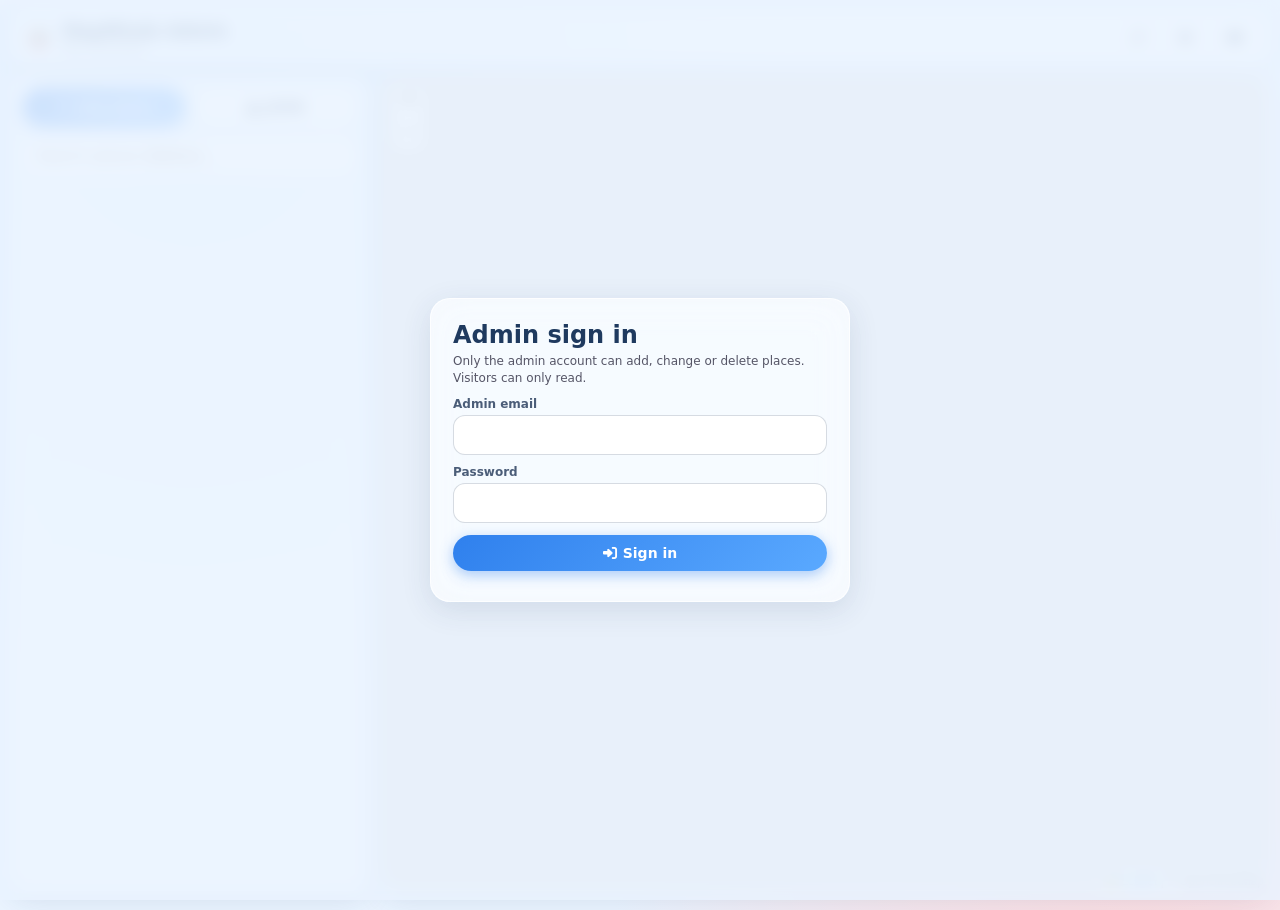
==== admin.html @ ba41d27b "MapMinds" ====
<!DOCTYPE html>
<html lang="en">
<head>
<meta charset="UTF-8" />
<meta name="viewport" content="width=device-width, initial-scale=1.0, viewport-fit=cover" />
<meta name="robots" content="noindex,nofollow" />
<meta name="theme-color" content="#2F80ED" />
<title>MapMinds Admin</title>
<link rel="icon" type="image/png" href="icons/favicon-32.png" />
<link rel="stylesheet" href="vendor/fa/css/all.min.css" />
<link rel="stylesheet" href="vendor/leaflet/leaflet.css" />
<style>
:root { --navy:#1F3A5F; --sky:#2F80ED; --sky2:#7CC4FF; --red:#C9161D; --bg:#EAF4FF; }
* { box-sizing: border-box; -webkit-tap-highlight-color: transparent; }
html,body { margin:0; height:100%; font-family: system-ui,-apple-system,"Segoe UI","PingFang SC","Microsoft YaHei",sans-serif; color:var(--navy); background: var(--bg); }
body { background: radial-gradient(circle at 15% 10%, #cfe8ff 0, transparent 45%), radial-gradient(circle at 90% 85%, #ffd9dc 0, transparent 40%), var(--bg); }
.glass { background: rgba(255,255,255,.62); backdrop-filter: blur(18px) saturate(1.4); -webkit-backdrop-filter: blur(18px) saturate(1.4); border: 1px solid rgba(255,255,255,.75); box-shadow: 0 8px 30px rgba(31,58,95,.12); border-radius: 20px; }
.card { background: rgba(255,255,255,.85); border: 1px solid rgba(255,255,255,.9); border-radius: 14px; }
button { font: inherit; cursor: pointer; border: 0; }
.btn { padding: 10px 16px; border-radius: 999px; font-weight: 600; font-size: 14px; display: inline-flex; align-items: center; gap: 6px; justify-content: center; }
.btn.pri { color:#fff; background: linear-gradient(135deg, var(--sky), #5aa9ff); box-shadow: 0 4px 14px rgba(47,128,237,.4); }
.btn.sec { background: rgba(255,255,255,.9); color: var(--navy); border: 1px solid rgba(31,58,95,.12); }
.btn.red { background: #fff; color: var(--red); border: 1px solid rgba(201,22,29,.3); }
.btn.sm { padding: 6px 12px; font-size: 12px; }
.btn[disabled] { opacity: .55; cursor: default; }
label { display:block; font-size: 12px; font-weight: 600; margin: 10px 0 4px; color:#4b5d78; }
input, select, textarea { width: 100%; padding: 10px 12px; border-radius: 12px; border: 1px solid rgba(31,58,95,.18); background: rgba(255,255,255,.95); font: inherit; font-size: 15px; color: var(--navy); }
textarea { resize: vertical; min-height: 60px; }
input:focus, select:focus, textarea:focus { outline: 2px solid var(--sky2); border-color: var(--sky); }
.row { display:flex; gap:8px; } .row > * { flex:1; min-width:0; }
.hide { display:none !important; }
#top { display:flex; align-items:center; gap:10px; padding: 10px 14px; margin: 10px; }
#top h1 { font-size: 17px; margin: 0; flex: 1; min-width: 0; }
#top small { display:block; font-weight:500; font-size:11px; color:#667; overflow:hidden; text-overflow:ellipsis; white-space:nowrap; }
#layout { display:grid; grid-template-columns: 360px 1fr; gap: 10px; padding: 0 10px 10px; height: calc(100% - 74px); }
#side { display:flex; flex-direction:column; min-height:0; padding: 12px; }
#list { overflow-y:auto; flex:1; margin-top:10px; display:flex; flex-direction:column; gap:8px; }
.item { display:flex; align-items:center; gap:10px; padding: 8px; text-align:left; width:100%; color:inherit; }
.item.sel { outline: 2px solid var(--sky); }
.thumb { width:46px; height:46px; border-radius:10px; background:#dbeafe; object-fit:cover; flex:none; display:flex; align-items:center; justify-content:center; color:#fff; }
.item b { display:block; font-size:14px; line-height:1.2; } .item span { font-size:11px; color:#667; }
.warn { color:#b45309; }
#mapwrap { position:relative; min-height:0; border-radius:20px; overflow:hidden; } #map { position:absolute; inset:0; }
#form { position:absolute; right:10px; top:10px; bottom:10px; width: 390px; max-width: calc(100% - 20px); overflow-y:auto; padding: 14px; z-index:500; }
.crosshair { position:absolute; left:50%; top:50%; width:26px; height:26px; margin:-13px 0 0 -13px; z-index:450; pointer-events:none; color:var(--red); font-size:26px; text-align:center; filter: drop-shadow(0 1px 3px rgba(0,0,0,.4)); }
.photos { display:flex; gap:8px; flex-wrap:wrap; }
.ph { position:relative; width:84px; height:84px; border-radius:12px; overflow:hidden; background:#dbeafe; }
.ph img { width:100%; height:100%; object-fit:cover; display:block; }
.ph button { position:absolute; top:3px; right:3px; width:22px; height:22px; border-radius:50%; background:rgba(0,0,0,.6); color:#fff; font-size:11px; }
.addph { width:84px; height:84px; border-radius:12px; border:2px dashed rgba(47,128,237,.5); background:rgba(255,255,255,.6); color:var(--sky); font-size:22px; }
#toast { position:fixed; top:14px; left:50%; transform:translateX(-50%); z-index:2000; background:var(--navy); color:#fff; padding:10px 16px; border-radius:999px; font-size:13px; max-width:92vw; box-shadow:0 6px 20px rgba(0,0,0,.25); }
#gate { position:fixed; inset:0; z-index:1500; display:flex; align-items:center; justify-content:center; padding:16px; overflow:auto; background: rgba(234,244,255,.8); backdrop-filter: blur(8px); }
#gate .glass { width:100%; max-width:460px; padding:22px; }
.note { font-size:12px; color:#556; line-height:1.45; margin:6px 0 0; }
.note a { color: var(--sky); }
.qrbox { text-align:center; padding:10px; } .qrbox canvas, .qrbox img { max-width:200px; width:100%; }
.pill { display:inline-block; font-size:11px; padding:2px 8px; border-radius:99px; background:#e0f0ff; }
.pill.bad { background:#fee2e2; color:#b91c1c; } .pill.ok { background:#dcfce7; color:#166534; }
@media (max-width: 820px) {
  html,body { height:auto; } body { overflow:auto; }
  #layout { display:block; height:auto; }
  #mapwrap { height: 46vh; margin-bottom:10px; } #side { max-height: none; } #list { max-height: 50vh; }
  #form { position:fixed; left:8px; right:8px; top:auto; bottom:8px; width:auto; max-width:none; max-height: 82vh; z-index:900; }
}
</style>
</head>
<body>

<div id="top" class="glass">
  <img src="icons/favicon-32.png" width="28" height="28" alt="" style="border-radius:8px" />
  <h1>MapMinds Admin <small id="repoLbl">Not connected</small></h1>
  <button class="btn sec sm" onclick="Admin.reload()" title="Reload from GitHub"><i class="fa-solid fa-rotate"></i></button>
  <button class="btn sec sm" onclick="Admin.openSetup()" title="Settings"><i class="fa-solid fa-gear"></i></button>
  <a class="btn sec sm" href="index.html" title="Open the public app" style="text-decoration:none;color:inherit"><i class="fa-solid fa-map"></i></a>
</div>

<div id="layout">
  <aside id="side" class="glass">
    <div class="row">
      <button class="btn pri" onclick="Admin.newPlace()"><i class="fa-solid fa-plus"></i> Add place</button>
      <button class="btn sec" onclick="Admin.download()"><i class="fa-solid fa-download"></i> JSON</button>
    </div>
    <input id="q" placeholder="Search places 搜索地点…" style="margin-top:10px" oninput="Admin.renderList()" />
    <div id="list"></div>
  </aside>
  <section id="mapwrap" class="glass">
    <div id="map"></div>
    <div id="cross" class="crosshair hide"><i class="fa-solid fa-crosshairs"></i></div>

    <div id="form" class="glass hide">
      <div style="display:flex;align-items:center;gap:8px">
        <h2 id="fTitle" style="margin:0;font-size:17px;flex:1">Place</h2>
        <button class="btn sec sm" onclick="Admin.closeForm()"><i class="fa-solid fa-xmark"></i></button>
      </div>
      <label>Chinese name 中文名</label><input id="fZh" placeholder="钟楼" />
      <label>English name</label><input id="fEn" placeholder="Clock Tower" />
      <div class="row">
        <div><label>Category</label><select id="fCat"></select></div>
        <div><label>Building no. (optional)</label><input id="fCode" placeholder="17" /></div>
      </div>
      <label>Description (English)</label><textarea id="fDe" placeholder="A short note shown under the photo…"></textarea>
      <label>描述（中文）</label><textarea id="fDz" placeholder="显示在照片下方的简短说明…"></textarea>
      <label>Other names / search words (separate with ;)</label><input id="fAl" placeholder="landmark;bell tower;地标" />

      <label>Location</label>
      <div class="row"><input id="fLat" inputmode="decimal" placeholder="lat" onchange="Admin.coordTyped()" /><input id="fLon" inputmode="decimal" placeholder="lon" onchange="Admin.coordTyped()" /></div>
      <div id="gpsInfo" class="note">Stand at the place and press the blue button, or tap the map / drag the red target to the exact building.</div>
      <div class="row" style="margin-top:8px">
        <button class="btn pri" id="gpsBtn" onclick="Admin.markHere()"><i class="fa-solid fa-location-crosshairs"></i> Mark where I'm standing</button>
      </div>
      <div class="row" style="margin-top:8px">
        <button class="btn sec sm" onclick="Admin.useCenter()"><i class="fa-solid fa-crosshairs"></i> Use map centre</button>
        <button class="btn sec sm" onclick="Admin.toggleSat()"><i class="fa-solid fa-satellite"></i> Satellite</button>
      </div>

      <label>Photos 照片</label>
      <div class="photos" id="fPhotos"></div>
      <input type="file" id="fFile" accept="image/*" multiple class="hide" onchange="Admin.addFiles(this.files)" />
      <p class="note">Photos are shrunk to about 1280 px automatically. On a phone you can take one with the camera.</p>

      <div class="row" style="margin-top:14px">
        <button class="btn pri" id="saveBtn" onclick="Admin.save()"><i class="fa-solid fa-cloud-arrow-up"></i> Save</button>
      </div>
      <div class="row" style="margin-top:8px">
        <button class="btn sec sm" onclick="Admin.showQR()"><i class="fa-solid fa-qrcode"></i> QR / link</button>
        <button class="btn red sm" id="delBtn" onclick="Admin.remove()"><i class="fa-solid fa-trash"></i> Delete</button>
      </div>
      <div id="qrOut" class="qrbox hide"></div>
    </div>
  </section>
</div>

<!-- connect / settings -->
<div id="gate" class="hide">
  <div class="glass">
    <h2 style="margin:0 0 4px">Connect to your site</h2>
    <p class="note" style="margin-top:0">Places and photos are saved straight into your GitHub repository, so every visitor sees them after the site redeploys (about a minute). Only someone with your token can change anything.</p>
    <div class="row"><div><label>GitHub user / organisation</label><input id="gOwner" placeholder="yourname" autocapitalize="off" /></div><div><label>Repository</label><input id="gRepo" placeholder="mapminds" autocapitalize="off" /></div></div>
    <div class="row"><div><label>Branch</label><input id="gBranch" value="main" autocapitalize="off" /></div><div><label>Folder of the site in the repo</label><input id="gPrefix" placeholder="(leave empty)" autocapitalize="off" /></div></div>
    <label>Access token (fine-grained, Contents: read &amp; write)</label>
    <input id="gToken" type="password" placeholder="github_pat_…" autocomplete="off" />
    <details style="margin-top:6px"><summary class="note" style="cursor:pointer">Advanced: GitHub address (proxy)</summary><input id="gApi" placeholder="https://api.github.com  (leave empty)" autocapitalize="off" /></details>
    <p class="note">The token stays only in this browser. See <b>DEPLOY.md</b> → “Create the admin token”.</p>
    <div id="gMsg" class="note warn"></div>
    <div class="row" style="margin-top:12px">
      <button class="btn pri" onclick="Admin.connect()"><i class="fa-solid fa-plug"></i> Connect</button>
      <button class="btn sec" onclick="Admin.diagnose()">Run test</button>
      <button class="btn sec" onclick="Admin.localMode()">Try without GitHub</button>
      <button class="btn sec hide" id="gClose" onclick="Admin.closeSetup()">Close</button>
    </div>
    <p class="note">“Try without GitHub” loads the places already in this site; your edits stay in this browser and you can download <code>places.json</code> to publish by hand.</p>
    <div class="row" style="margin-top:6px"><button class="btn red sm hide" id="gOut" onclick="Admin.disconnect()">Forget token on this device</button></div>
  </div>
</div>
<div id="sbGate" class="hide" style="position:fixed;inset:0;z-index:1600;display:flex;align-items:center;justify-content:center;padding:16px;background:rgba(234,244,255,.85);backdrop-filter:blur(8px)">
  <div class="glass" style="width:100%;max-width:420px;padding:22px">
    <h2 style="margin:0 0 4px">Admin sign in</h2>
    <p class="note" style="margin-top:0">Only the admin account can add, change or delete places. Visitors can only read.</p>
    <label>Admin email</label><input id="sbEmail" type="email" autocomplete="username" autocapitalize="off" />
    <label>Password</label><input id="sbPass" type="password" autocomplete="current-password" onkeydown="if(event.key==='Enter')Admin.sbLogin()" />
    <div id="sbMsg" class="note warn"></div>
    <div class="row" style="margin-top:12px"><button class="btn pri" onclick="Admin.sbLogin()"><i class="fa-solid fa-right-to-bracket"></i> Sign in</button><button class="btn sec hide" id="sbClose" onclick="Admin.closeSb()">Close</button></div>
    <div class="row" style="margin-top:8px"><button class="btn red sm hide" id="sbOut" onclick="Admin.sbLogout()">Sign out</button></div>
  </div>
</div>
<div id="toast" class="hide"></div>

<script src="vendor/leaflet/leaflet.js"></script>
<script src="vendor/qrcode.js"></script>
<script src="config.js"></script>
<script src="admin.js"></script>
</body>
</html>
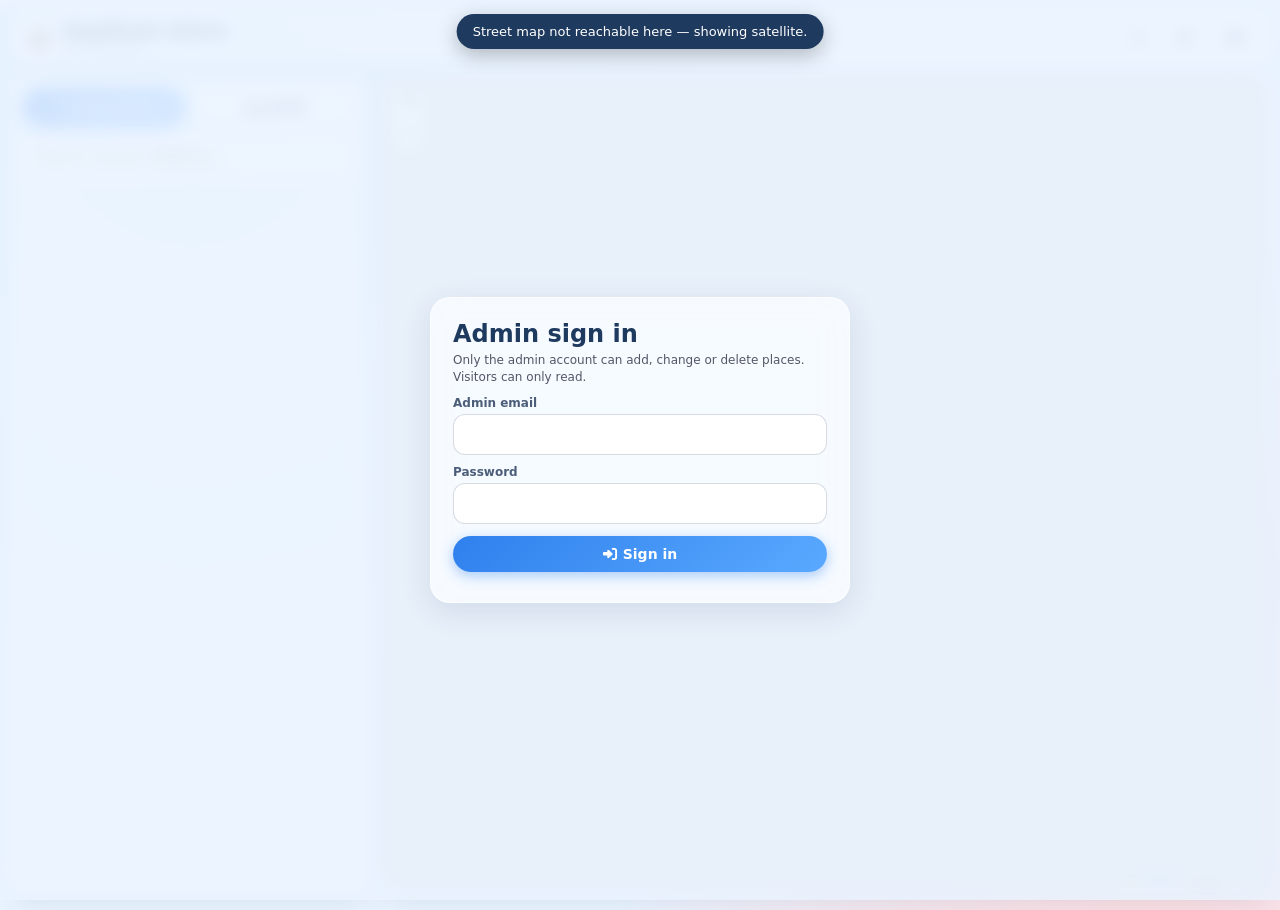
==== commit ee4bdafe: "mobile fixes" ====
--- a/admin.html
+++ b/admin.html
@@ -41,26 +41,44 @@
 .item b { display:block; font-size:14px; line-height:1.2; } .item span { font-size:11px; color:#667; }
 .warn { color:#b45309; }
 #mapwrap { position:relative; min-height:0; border-radius:20px; overflow:hidden; } #map { position:absolute; inset:0; }
-#form { position:absolute; right:10px; top:10px; bottom:10px; width: 390px; max-width: calc(100% - 20px); overflow-y:auto; padding: 14px; z-index:500; }
 .crosshair { position:absolute; left:50%; top:50%; width:26px; height:26px; margin:-13px 0 0 -13px; z-index:450; pointer-events:none; color:var(--red); font-size:26px; text-align:center; filter: drop-shadow(0 1px 3px rgba(0,0,0,.4)); }
 .photos { display:flex; gap:8px; flex-wrap:wrap; }
 .ph { position:relative; width:84px; height:84px; border-radius:12px; overflow:hidden; background:#dbeafe; }
 .ph img { width:100%; height:100%; object-fit:cover; display:block; }
 .ph button { position:absolute; top:3px; right:3px; width:22px; height:22px; border-radius:50%; background:rgba(0,0,0,.6); color:#fff; font-size:11px; }
 .addph { width:84px; height:84px; border-radius:12px; border:2px dashed rgba(47,128,237,.5); background:rgba(255,255,255,.6); color:var(--sky); font-size:22px; }
-#toast { position:fixed; top:14px; left:50%; transform:translateX(-50%); z-index:2000; background:var(--navy); color:#fff; padding:10px 16px; border-radius:999px; font-size:13px; max-width:92vw; box-shadow:0 6px 20px rgba(0,0,0,.25); }
-#gate { position:fixed; inset:0; z-index:1500; display:flex; align-items:center; justify-content:center; padding:16px; overflow:auto; background: rgba(234,244,255,.8); backdrop-filter: blur(8px); }
+#toast { position:fixed; top:14px; left:50%; transform:translateX(-50%); z-index:4000; background:var(--navy); color:#fff; padding:10px 16px; border-radius:999px; font-size:13px; max-width:92vw; box-shadow:0 6px 20px rgba(0,0,0,.25); }
+#gate { position:fixed; inset:0; z-index:3500; display:flex; align-items:center; justify-content:center; padding:16px; overflow:auto; background: rgba(234,244,255,.8); backdrop-filter: blur(8px); }
 #gate .glass { width:100%; max-width:460px; padding:22px; }
 .note { font-size:12px; color:#556; line-height:1.45; margin:6px 0 0; }
 .note a { color: var(--sky); }
 .qrbox { text-align:center; padding:10px; } .qrbox canvas, .qrbox img { max-width:200px; width:100%; }
 .pill { display:inline-block; font-size:11px; padding:2px 8px; border-radius:99px; background:#e0f0ff; }
 .pill.bad { background:#fee2e2; color:#b91c1c; } .pill.ok { background:#dcfce7; color:#166534; }
+
+#form { position:fixed; right:10px; top:76px; bottom:10px; width:390px; max-width:calc(100% - 20px); overflow-y:auto; padding:14px; z-index:3000; -webkit-overflow-scrolling:touch; }
+#fHead { display:flex; align-items:center; gap:8px; }
+#fHead h2 { margin:0; font-size:17px; flex:1; min-width:0; overflow:hidden; text-overflow:ellipsis; white-space:nowrap; }
+#fBar { position:sticky; bottom:-14px; margin:14px -14px -14px; padding:10px 14px calc(10px + env(safe-area-inset-bottom)); background:rgba(255,255,255,.95); border-top:1px solid rgba(31,58,95,.1); display:flex; gap:8px; z-index:2; }
+#fBar .btn:first-child { flex:1; }
+#fMini { display:none; gap:8px; margin-top:10px; flex-wrap:wrap; }
+#form.min #fBody, #form.min #fBar { display:none; } #form.min #fMini { display:flex; }
+.mobonly { display:none !important; }
+input, select, textarea { font-size:16px; }
 @media (max-width: 820px) {
-  html,body { height:auto; } body { overflow:auto; }
-  #layout { display:block; height:auto; }
-  #mapwrap { height: 46vh; margin-bottom:10px; } #side { max-height: none; } #list { max-height: 50vh; }
-  #form { position:fixed; left:8px; right:8px; top:auto; bottom:8px; width:auto; max-width:none; max-height: 82vh; z-index:900; }
+  .mobonly { display:inline-flex !important; }
+  html, body { height:auto; } body { overflow-x:hidden; }
+  #top { margin:8px; padding:8px 12px; }
+  #layout { display:flex; flex-direction:column; height:auto; gap:8px; padding:0 8px 8px; }
+  #mapwrap { order:1; height:54vh; min-height:300px; flex:none; }
+  body.formOpen #mapwrap { height:30vh; min-height:190px; }
+  #side { order:2; padding:10px; }
+  #list { display:none; max-height:44vh; margin-top:8px; }
+  #side.open #list { display:flex; }
+  #side:not(.open) #q { display:none; }
+  #form { left:0; right:0; bottom:0; top:auto; width:auto; max-width:none; height:64vh; border-radius:20px 20px 0 0; padding:12px 14px; }
+  #form.min { height:auto; }
+  body.formOpen { padding-bottom:66vh; }
 }
 </style>
 </head>
@@ -78,6 +96,7 @@
   <aside id="side" class="glass">
     <div class="row">
       <button class="btn pri" onclick="Admin.newPlace()"><i class="fa-solid fa-plus"></i> Add place</button>
+      <button class="btn sec mobonly" onclick="Admin.toggleList()"><i class="fa-solid fa-list"></i> List</button>
       <button class="btn sec" onclick="Admin.download()"><i class="fa-solid fa-download"></i> JSON</button>
     </div>
     <input id="q" placeholder="Search places 搜索地点…" style="margin-top:10px" oninput="Admin.renderList()" />
@@ -86,12 +105,21 @@
   <section id="mapwrap" class="glass">
     <div id="map"></div>
     <div id="cross" class="crosshair hide"><i class="fa-solid fa-crosshairs"></i></div>
+  </section>
+</div>
 
-    <div id="form" class="glass hide">
-      <div style="display:flex;align-items:center;gap:8px">
-        <h2 id="fTitle" style="margin:0;font-size:17px;flex:1">Place</h2>
-        <button class="btn sec sm" onclick="Admin.closeForm()"><i class="fa-solid fa-xmark"></i></button>
-      </div>
+<div id="form" class="glass hide">
+  <div id="fHead">
+    <h2 id="fTitle">Place</h2>
+    <button class="btn sec sm mobonly" onclick="Admin.toggleMin()" title="Show the map"><i class="fa-solid fa-map-location-dot"></i> Map</button>
+    <button class="btn sec sm" onclick="Admin.closeForm()" aria-label="Close"><i class="fa-solid fa-xmark"></i></button>
+  </div>
+  <div id="fMini">
+    <button class="btn sec sm" onclick="Admin.useCenter()"><i class="fa-solid fa-crosshairs"></i> Use map centre</button>
+    <button class="btn sec sm" onclick="Admin.toggleSat()"><i class="fa-solid fa-satellite"></i></button>
+    <button class="btn pri sm" onclick="Admin.toggleMin()"><i class="fa-solid fa-check"></i> Done</button>
+  </div>
+  <div id="fBody">
       <label>Chinese name 中文名</label><input id="fZh" placeholder="钟楼" />
       <label>English name</label><input id="fEn" placeholder="Clock Tower" />
       <div class="row">
@@ -118,16 +146,13 @@
       <input type="file" id="fFile" accept="image/*" multiple class="hide" onchange="Admin.addFiles(this.files)" />
       <p class="note">Photos are shrunk to about 1280 px automatically. On a phone you can take one with the camera.</p>
 
-      <div class="row" style="margin-top:14px">
-        <button class="btn pri" id="saveBtn" onclick="Admin.save()"><i class="fa-solid fa-cloud-arrow-up"></i> Save</button>
-      </div>
-      <div class="row" style="margin-top:8px">
-        <button class="btn sec sm" onclick="Admin.showQR()"><i class="fa-solid fa-qrcode"></i> QR / link</button>
-        <button class="btn red sm" id="delBtn" onclick="Admin.remove()"><i class="fa-solid fa-trash"></i> Delete</button>
-      </div>
       <div id="qrOut" class="qrbox hide"></div>
-    </div>
-  </section>
+  </div>
+  <div id="fBar">
+    <button class="btn pri" id="saveBtn" onclick="Admin.save()"><i class="fa-solid fa-cloud-arrow-up"></i> Save</button>
+    <button class="btn sec" onclick="Admin.showQR()" title="QR / link"><i class="fa-solid fa-qrcode"></i></button>
+    <button class="btn red" id="delBtn" onclick="Admin.remove()" title="Delete"><i class="fa-solid fa-trash"></i></button>
+  </div>
 </div>
 
 <!-- connect / settings -->
@@ -152,7 +177,7 @@
     <div class="row" style="margin-top:6px"><button class="btn red sm hide" id="gOut" onclick="Admin.disconnect()">Forget token on this device</button></div>
   </div>
 </div>
-<div id="sbGate" class="hide" style="position:fixed;inset:0;z-index:1600;display:flex;align-items:center;justify-content:center;padding:16px;background:rgba(234,244,255,.85);backdrop-filter:blur(8px)">
+<div id="sbGate" class="hide" style="position:fixed;inset:0;z-index:3600;display:flex;align-items:center;justify-content:center;padding:16px;background:rgba(234,244,255,.85);backdrop-filter:blur(8px)">
   <div class="glass" style="width:100%;max-width:420px;padding:22px">
     <h2 style="margin:0 0 4px">Admin sign in</h2>
     <p class="note" style="margin-top:0">Only the admin account can add, change or delete places. Visitors can only read.</p>
@@ -170,4 +195,4 @@
 <script src="config.js"></script>
 <script src="admin.js"></script>
 </body>
-</html>
+</html>
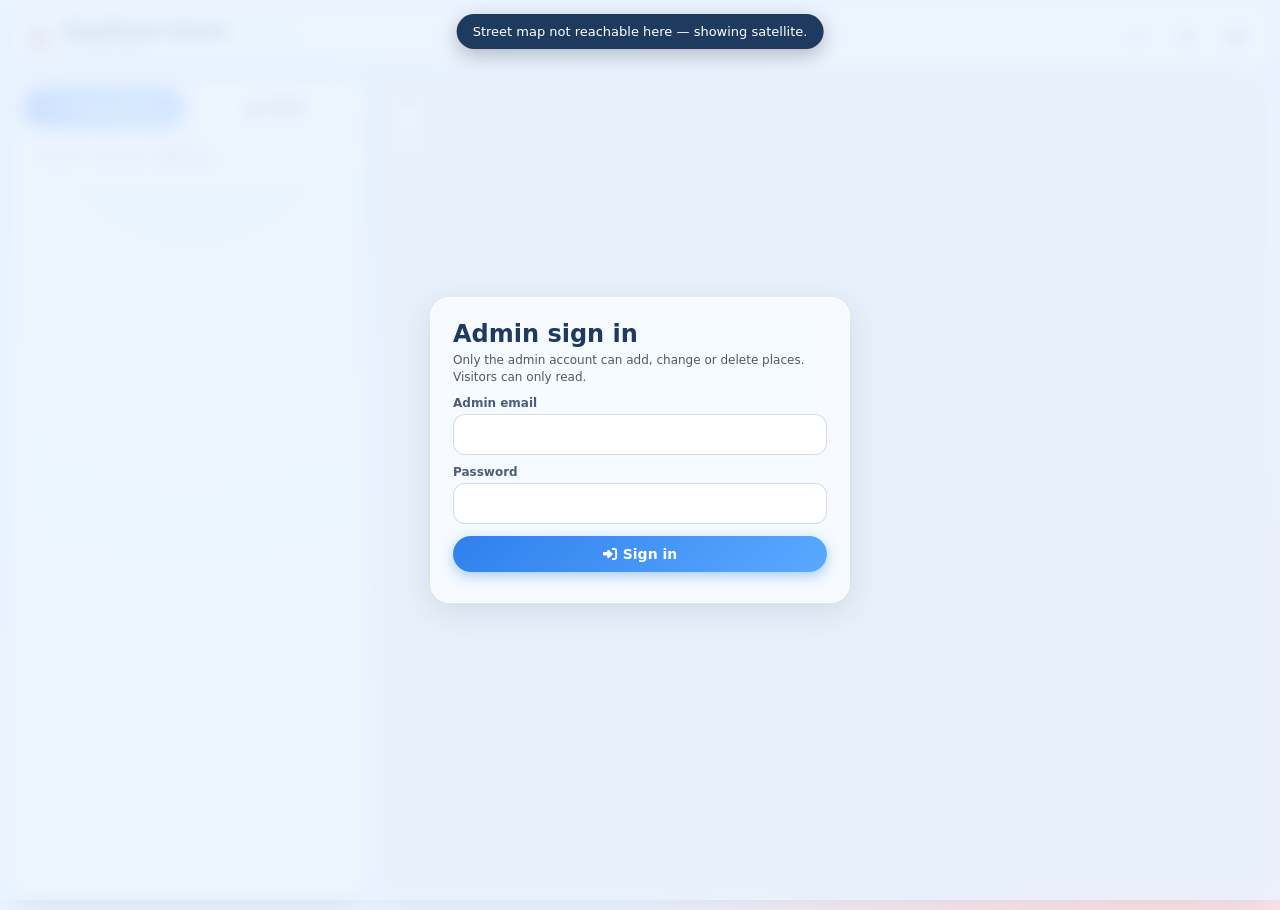
==== commit dacc9f18: "on admin map" ====
--- a/admin.html
+++ b/admin.html
@@ -80,6 +80,7 @@
   #form.min { height:auto; }
   body.formOpen { padding-bottom:66vh; }
 }
+.leaflet-control-attribution{display:none !important}
 </style>
 </head>
 <body>
@@ -193,6 +194,6 @@
 <script src="vendor/leaflet/leaflet.js"></script>
 <script src="vendor/qrcode.js"></script>
 <script src="config.js"></script>
-<script src="admin.js"></script>
+<script src="admin.js?v=14"></script>
 </body>
 </html>
